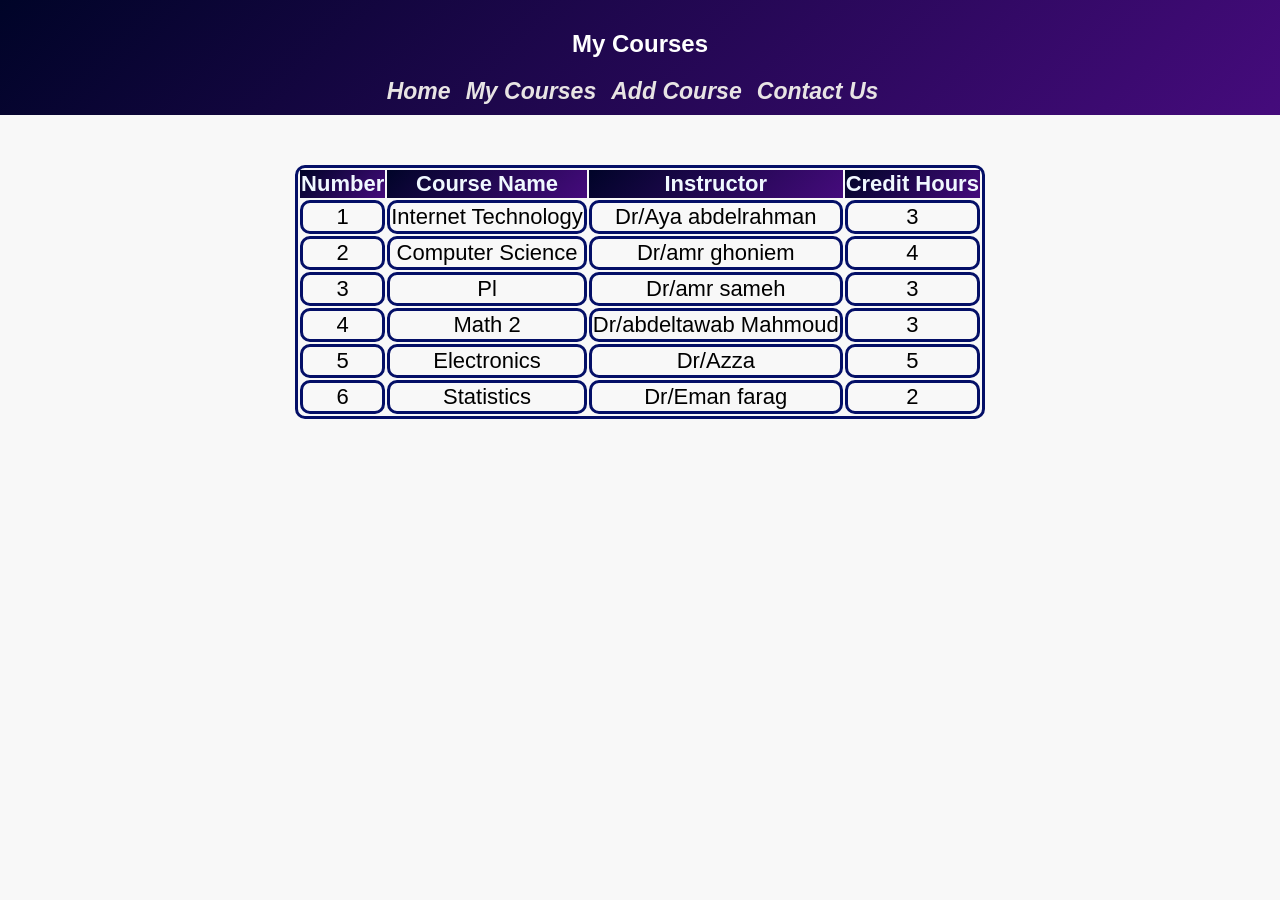
==== My Courses.html @ a1480924 "Add files via upload" ====
<html lang="en">
<head>
    <meta charset="UTF-8">
    <meta name="viewport" content="width=device-width, initial-scale=1.0">
    <link rel="stylesheet" href="enter.css">
    <title>My Courses</title>
</head>
<body>
   <header>
    <h2>My Courses</h2>
    <nav><ul>
        <li><a href="index.html">Home</a></li> 
        <li><a href="My Courses.html">My Courses</a></li>
        <li><a href="Add Course.html">Add Course</a></li>
        <li><a href="Contact Us.html">Contact Us</a></li> 
    </ul></nav>
</header>
<main>
  <table id="Courses" >
     <tr>
       <th>Number</th>
       <th>Course Name</th> 
       <th>Instructor</th> 
       <th>Credit Hours</th> 
     </tr>
    
     <tr>
        <td>1</td> 
        <td>Internet Technology</td>  
        <td>Dr/Aya abdelrahman</td>  
        <td>3</td>
     </tr>
     <tr>
        <td>2</td> 
        <td>Computer Science</td>
        <td>Dr/amr ghoniem</td>
        <td>4</td>   
     </tr>
     <tr>
        <td>3</td> 
        <td>Pl</td>
        <td>Dr/amr sameh</td>
        <td>3</td>   
    </tr>
    <tr>
        <td>4</td> 
        <td>Math 2</td> 
        <td>Dr/abdeltawab Mahmoud</td>
        <td>3</td>  
    </tr>
    <tr>
        <td>5</td> 
        <td>Electronics</td>
        <td>Dr/Azza</td>
        <td>5</td>   
    </tr>
    <tr>
        <td>6</td> 
        <td>Statistics</td>
        <td>Dr/Eman farag</td>
        <td>2</td>   
    </tr>
  </table>
</main>
</body>
</html>
---- enter.css ----
body{
    margin: auto;
    background-color: #f2f2f279;
    font-family: Arial, Helvetica, sans-serif;
    text-align: center;

}
header { 
    text-align: center;
    color: white;
    background: linear-gradient(135deg, #000428, #450b7c); 
    padding: 10px;
    margin: 0;
}
ul {
    list-style-type: none;
    justify-content: center;
    display: flex;
    font-size: larger;
    font-weight: bold;
    padding: 0px; 
    margin: 20px 0px 0px 0px; 
}

nav a{
    margin-right:10px ;
    font-style: italic;
    color: rgb(232, 228, 228);
    text-decoration-line: none;
    font-size: larger;
}
nav a:hover{
    color: hsl(359, 98%, 25%);
}
li{
    padding-right:5PX ;
}
.second{
    text-align: center;
    text-decoration-line: underline ;
    text-decoration-color: #032383;
    color: oklab(41.620000000000005% 0.08453 -0.21433);
}

img{
   border-radius: 20%;
    display: inline;
    width: 500px;
    height: 300px;
}
footer{ 
    background: linear-gradient(135deg, #000428, #450b7c); 
    font-style: italic;
    color: aliceblue;
    font-size: 26px;
    font-weight: bold;
    margin-top: 100px;
    padding: 15px 0px 10px 0px; 
    text-align: center;
    width: 100%;
}
table ,td,tr{
    border-color: hsl(233, 93%, 21%);
    border-radius: 10px;
    border-style:solid;
    text-align: center;
    border-width: 3px;
    font-size: 22px;
}
table{
    margin: auto;
    margin-top:50px;
}
table th{
    border-color: aliceblue;
    background: linear-gradient(135deg, #000428, #450b7c); 
    color: aliceblue;
}
label{
    font-size: 20;
} 
.course, .hours , .instructor{
    margin:10px ;
    font-weight: bold;
}    
#course , #hours , #instructor {
      width: 200px;
    height: 40px;
    font-size: 16px; 
}
#notes{
    display: inline;
    min-width: 250px;
   min-height: 80px;
   text-align: center;
   font-size: 20px;
}
.notes{
    margin: 10px;
    font-size: 20px;
    font-weight: bold;
}
#send{
    font-size: 20px;
    font-weight: bold;
    size: 30px;
}
section h2{
    text-decoration: #032383;
    text-decoration: underline;
    color: #450b7c;
}
section label{
    font-weight: bold;
}
#name ,#email{
    font-weight: bold;
     width: 200px;
    height: 40px;
}

#Message{
    display: inline;
    min-width: 250px;
   min-height: 80px;
   text-align: center;
}
section p {   
    margin: 10px 0px;
    padding: 0; 
    font-weight: bold;
    text-align: center;
}
#img2 img{
    border-radius: 40%;
    align-items: ;
}
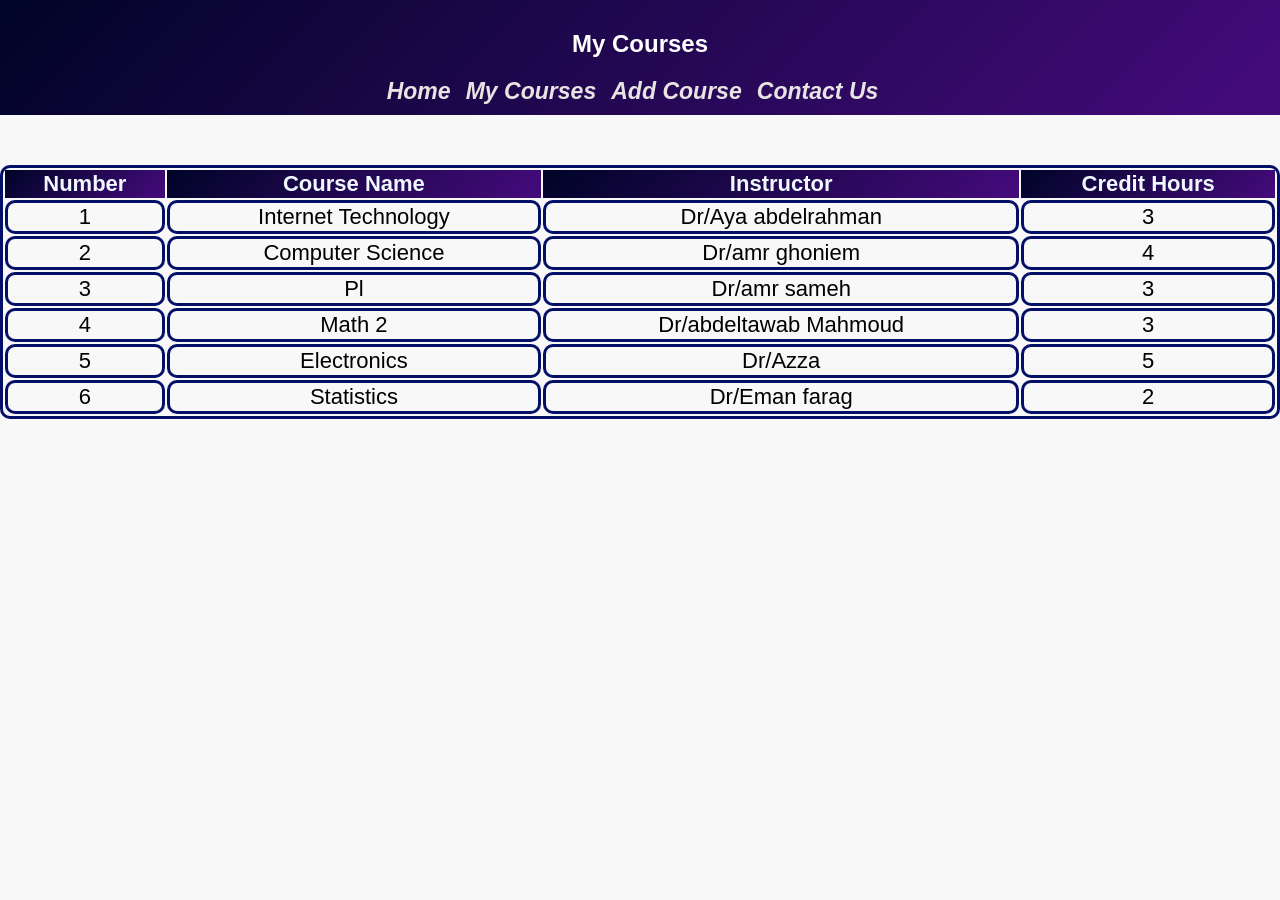
==== commit f12d24d4: "Add files via upload" ====
--- a/My Courses.html
+++ b/My Courses.html
@@ -15,7 +15,7 @@
         <li><a href="Contact Us.html">Contact Us</a></li> 
     </ul></nav>
 </header>
-<main>
+<main class="table-container">
   <table id="Courses" >
      <tr>
        <th>Number</th>
--- a/enter.css
+++ b/enter.css
@@ -43,10 +43,14 @@
 }
 
 img{
-   border-radius: 20%;
-    display: inline;
-    width: 500px;
-    height: 300px;
+    width: 90%;
+    max-width: 500px;
+    height: auto; 
+    max-height: 300px;    
+    border-radius: 20%;
+    display: block; 
+    margin: 20px auto;
+
 }
 footer{ 
     background: linear-gradient(135deg, #000428, #450b7c); 
@@ -54,8 +58,8 @@
     color: aliceblue;
     font-size: 26px;
     font-weight: bold;
-    margin-top: 100px;
-    padding: 15px 0px 10px 0px; 
+    margin-top: 120px;
+    padding: 25px 0px 10px 0px; 
     text-align: center;
     width: 100%;
 }
@@ -70,7 +74,15 @@
 table{
     margin: auto;
     margin-top:50px;
+    width: 100%;
+    min-width: 600px; 
 }
+.table-container{
+    width: 100%;
+    overflow-x: auto;
+    margin-bottom: 20px;
+}
+
 table th{
     border-color: aliceblue;
     background: linear-gradient(135deg, #000428, #450b7c); 
@@ -133,5 +145,10 @@
 }
 #img2 img{
     border-radius: 40%;
-    align-items: ;
+    width: 85%;
+    max-width: 450px;
+    height: auto;
+    display: block;
+    margin: 30px auto;
 }
+
